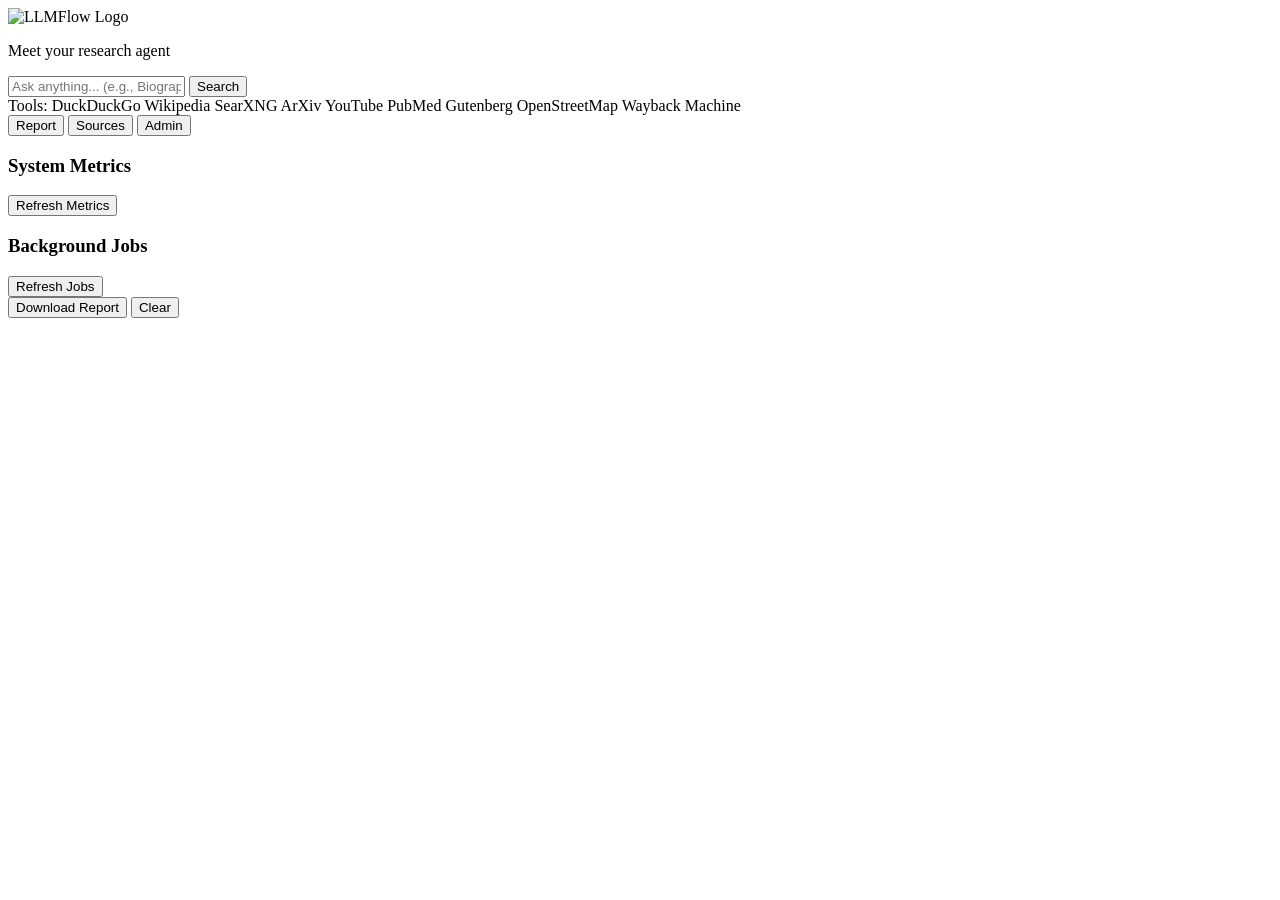
==== web/static/index.html @ cc92b32f "Release v2.0: Major Architecture Overhaul - Added Web Interface with Real-time WebSocket updates - I" ====
<!DOCTYPE html>
<html lang="en">

<head>
    <meta charset="UTF-8">
    <meta name="viewport" content="width=device-width, initial-scale=1.0">
    <title>LLMFlow Search Agent</title>
    <link rel="stylesheet" href="/static/style.css">
</head>

<body>
    <div class="container">
        <header>
            <img src="/static/logo.png" alt="LLMFlow Logo" class="logo">
            <p class="subtitle">Meet your research agent</p>
        </header>

        <div class="search-section">
            <div class="search-box">
                <input type="text" id="queryInput" placeholder="Ask anything... (e.g., Biography of Elon Musk)"
                    autocomplete="off">
                <button id="searchBtn" onclick="startSearch()">Search</button>
            </div>
            <div class="tools-info">
                <span>Tools:</span>
                <span class="tool-badge">DuckDuckGo</span>
                <span class="tool-badge">Wikipedia</span>
                <span class="tool-badge">SearXNG</span>
                <span class="tool-badge">ArXiv</span>
                <span class="tool-badge">YouTube</span>
                <span class="tool-badge">PubMed</span>
                <span class="tool-badge">Gutenberg</span>
                <span class="tool-badge">OpenStreetMap</span>
                <span class="tool-badge">Wayback Machine</span>
            </div>
        </div>

        <div id="statusSection" class="status-section">
            <div class="status-message"></div>
            <div class="progress-bar">
                <div class="progress-fill"></div>
            </div>
        </div>

        <div id="resultSection" class="result-section">
            <div class="tabs">
                <button class="tab-button active" onclick="switchTab('report')">Report</button>
                <button class="tab-button" onclick="switchTab('sources')">Sources</button>
                <button class="tab-button" onclick="switchTab('admin')">Admin</button>
            </div>
            <div id="reportTab" class="tab-content active">
                <div id="reportContent" class="report-content"></div>
            </div>
            <div id="sourcesTab" class="tab-content">
                <div id="sourcesContent" class="sources-content"></div>
            </div>
            <div id="adminTab" class="tab-content">
                <div class="admin-section">
                    <h3>System Metrics</h3>
                    <div id="metricsDisplay" class="metrics-display">
                        <button id="refreshMetrics" class="refresh-btn" onclick="loadMetrics()">Refresh Metrics</button>
                        <div id="metricsContent"></div>
                    </div>
                </div>

                <div class="admin-section">
                    <h3>Background Jobs</h3>
                    <div id="jobsDisplay" class="jobs-display">
                        <button id="refreshJobs" class="refresh-btn" onclick="loadJobs()">Refresh Jobs</button>
                        <div id="jobsContent"></div>
                    </div>
                </div>
            </div>
            <div class="actions">
                <button onclick="downloadReport()">Download Report</button>
                <button onclick="clearResults()">Clear</button>
            </div>
        </div>
    </div>

    <script src="/static/app.js"></script>
</body>

</html>
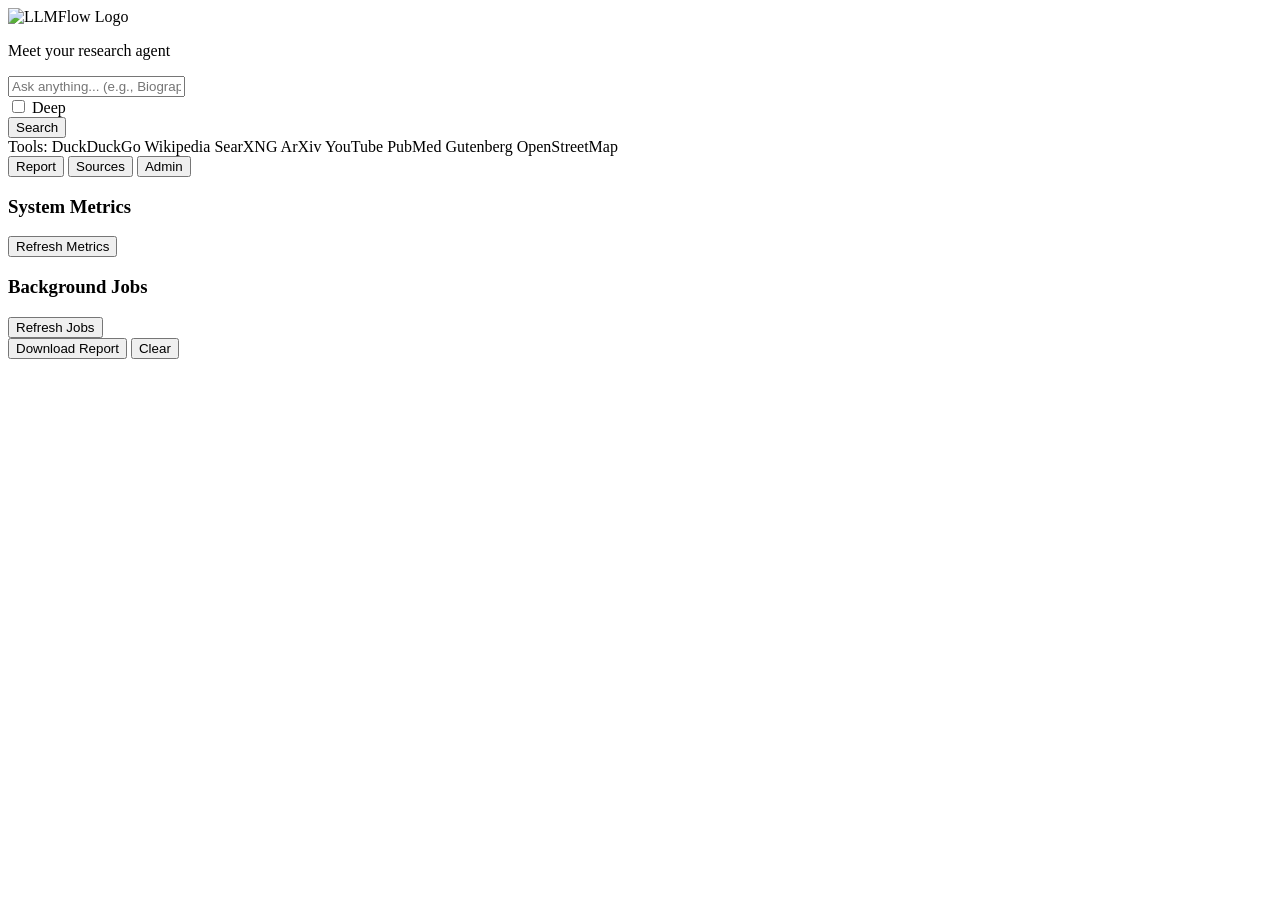
==== commit a62ba7cf: "Major updates: Docker support, deep search, new tools, and improvements - Added Docker support with " ====
--- a/web/static/index.html
+++ b/web/static/index.html
@@ -19,6 +19,13 @@
             <div class="search-box">
                 <input type="text" id="queryInput" placeholder="Ask anything... (e.g., Biography of Elon Musk)"
                     autocomplete="off">
+                <div class="search-options">
+                    <label class="toggle-switch">
+                        <input type="checkbox" id="deep-search-toggle">
+                        <span class="slider round"></span>
+                        <span class="label-text">Deep</span>
+                    </label>
+                </div>
                 <button id="searchBtn" onclick="startSearch()">Search</button>
             </div>
             <div class="tools-info">
@@ -31,7 +38,7 @@
                 <span class="tool-badge">PubMed</span>
                 <span class="tool-badge">Gutenberg</span>
                 <span class="tool-badge">OpenStreetMap</span>
-                <span class="tool-badge">Wayback Machine</span>
+
             </div>
         </div>
 
